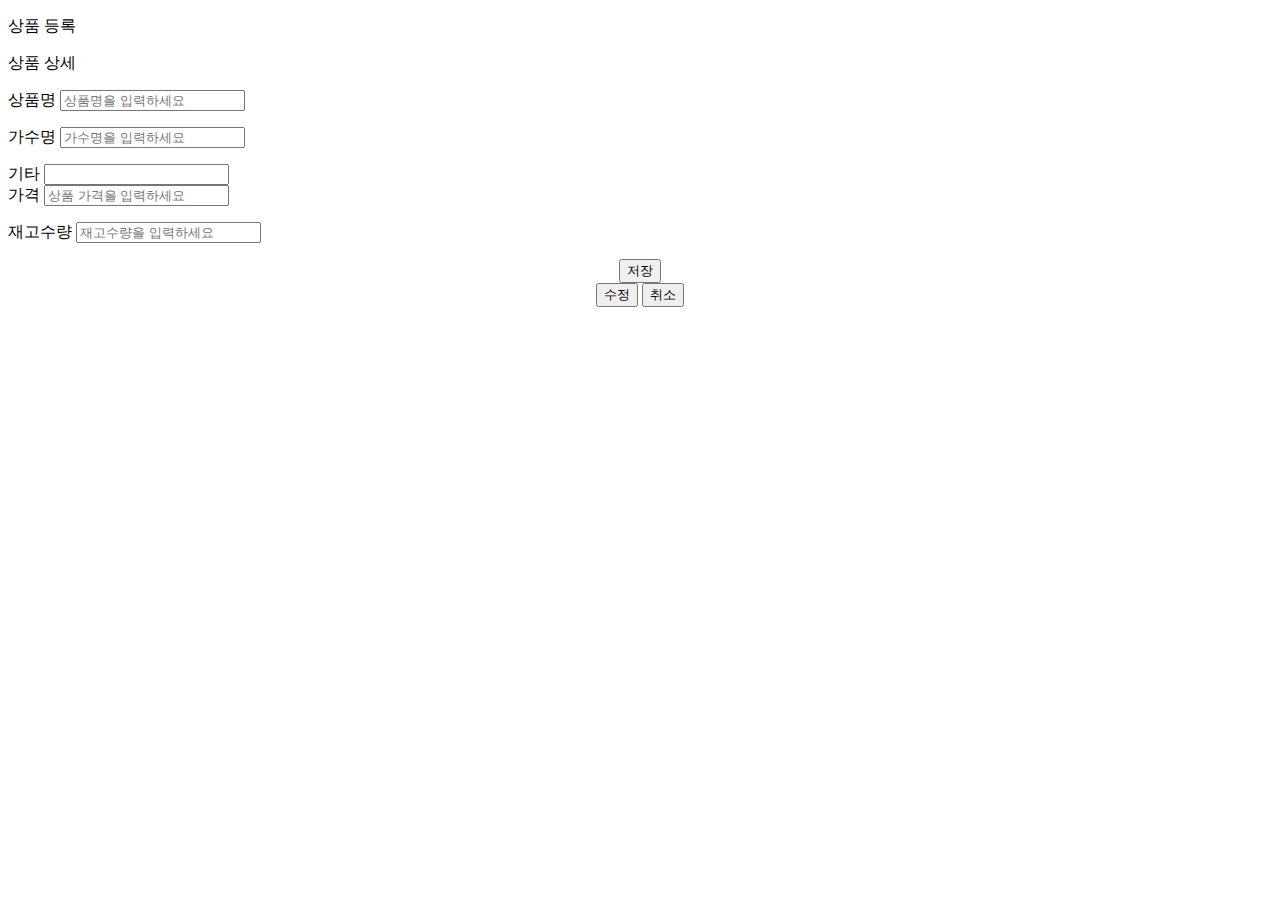
==== src/main/resources/templates/items/albumForm.html @ 4a6ec508 "#10 아이템 상세보기 구현" ====
<!DOCTYPE html>
<html xmlns:th="http://www.thymeleaf.org"
      xmlns:layout="http://www.ultraq.net.nz/thymeleaf/layout"
      layout:decorate="~{layouts/default_layout}"
>
<body>
<div layout:fragment="content" class="mainWrapper">
  <form role="form" th:object="${album}" method="post">
    <!-- id 여부에 따라 등록, 수정 구분 -->
    <p class="h2" th:if="${#strings.isEmpty(album.id)}">상품 등록</p>
    <p class="h2" th:unless="${#strings.isEmpty(album.id)}">상품 상세</p>
    <input type="hidden" th:field="*{id}">

    <div th:if="${#fields.hasGlobalErrors()}">
      <div class="alert alert-danger" role="alert" th:each="err : ${#fields.globalErrors()}" th:text="${err}" />
    </div>
    <div class="form-group">
      <label th:for="name"> 상품명
        <input type="text" th:field="*{name}" class="form-control"
               placeholder="상품명을 입력하세요"
               th:class="${#fields.hasErrors('name')} ? 'form-control is-invalid' : 'form-control'">
      </label>
      <p class="invalid-feedback" th:if="${#fields.hasErrors('name')}" th:errors="*{name}"></p>
    </div>
    <div class="form-group">
      <label th:for="artist"> 가수명
        <input type="text" th:field="*{artist}" class="form-control"
               placeholder="가수명을 입력하세요"
               th:class="${#fields.hasErrors('artist')} ? 'form-control is-invalid' : 'form-control'">
      </label>
      <p class="invalid-feedback" th:if="${#fields.hasErrors('artist')}" th:errors="*{artist}"></p>
    </div>
    <div class="form-group">
      <label th:for="etc"> 기타
        <input type="text" th:field="*{etc}" class="form-control">
      </label>
    </div>
    <div class="form-group">
      <label th:for="price"> 가격
        <input type="text" th:field="*{price}" class="form-control"
               placeholder="상품 가격을 입력하세요"
               th:class="${#fields.hasErrors('price')} ? 'form-control is-invalid' : 'form-control'">
      </label>
      <p class="invalid-feedback" th:if="${#fields.hasErrors('price')}" th:errors="*{price}"></p>
    </div>
    <div class="form-group">
      <label th:for="stockQuantity"> 재고수량
        <input type="text" th:field="*{stockQuantity}" class="form-control"
               placeholder="재고수량을 입력하세요"
               th:class="${#fields.hasErrors('stockQuantity')} ? 'form-control is-invalid' : 'form-control'">
      </label>
      <p class="invalid-feedback" th:if="${#fields.hasErrors('stockQuantity')}" th:errors="*{stockQuantity}"></p>
    </div>

    <div th:if="${#strings.isEmpty(album.id)}" style="text-align: center">
      <button th:formaction="@{/v2/items/new/album}" type="submit"
              class="btn btn-primary">저장</button>
    </div>

    <div th:unless="${#strings.isEmpty(album.id)}" style="text-align: center">
      <button th:formaction="@{'/v2/items/update/'+${album.id}}" type="submit"
              class="btn btn-primary">수정</button>
      <button type="button" class="btn btn-light"
              th:onclick="|location.href='@{/v2/items}'|">취소</button>
    </div>
  </form>
</div>
</body>
</html>
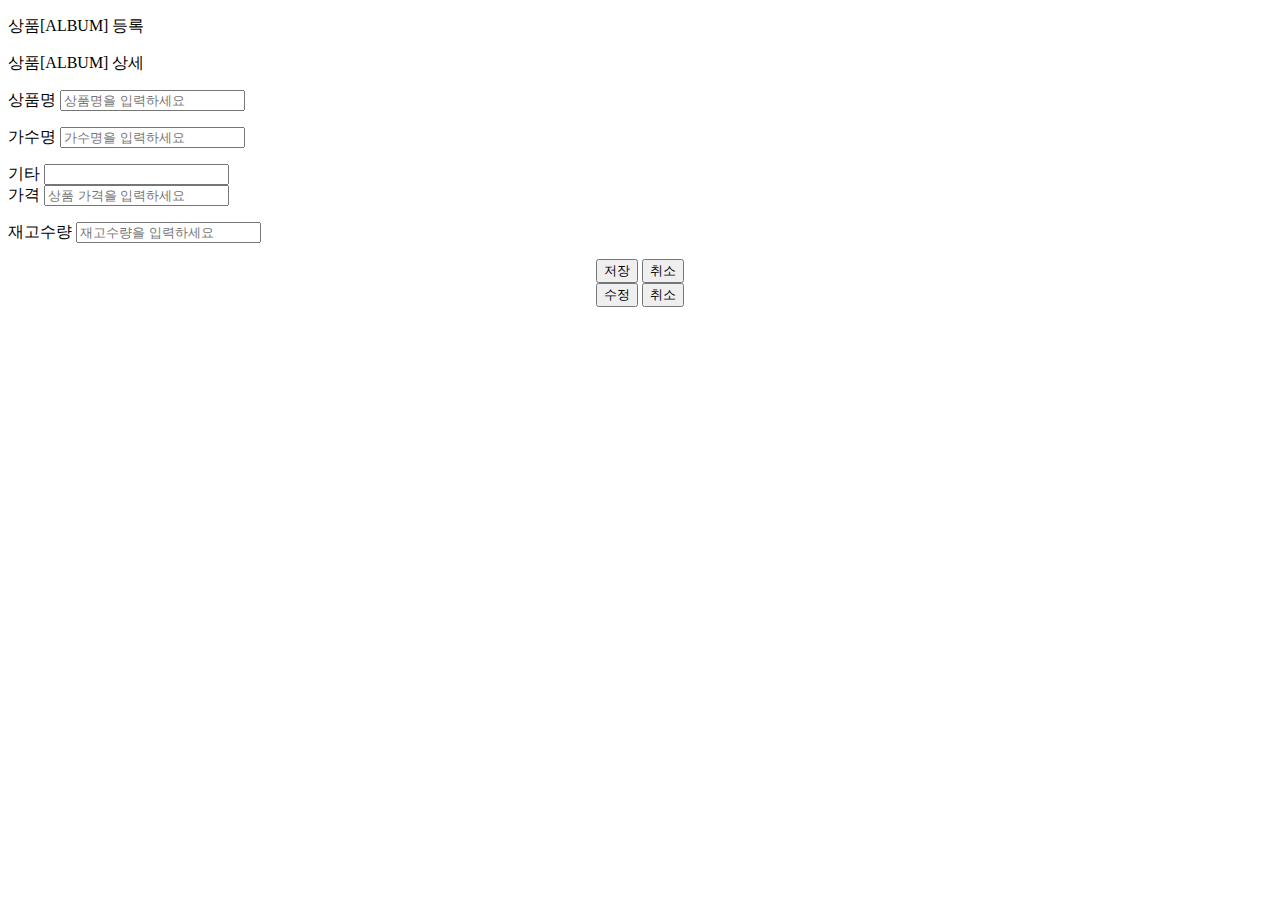
==== commit afb393e6: "#10 상품 등록 구현" ====
--- a/src/main/resources/templates/items/albumForm.html
+++ b/src/main/resources/templates/items/albumForm.html
@@ -7,54 +7,51 @@
 <div layout:fragment="content" class="mainWrapper">
   <form role="form" th:object="${album}" method="post">
     <!-- id 여부에 따라 등록, 수정 구분 -->
-    <p class="h2" th:if="${#strings.isEmpty(album.id)}">상품 등록</p>
-    <p class="h2" th:unless="${#strings.isEmpty(album.id)}">상품 상세</p>
+    <p class="h2" th:if="${#strings.isEmpty(album.id)}">상품[ALBUM] 등록</p>
+    <p class="h2" th:unless="${#strings.isEmpty(album.id)}">상품[ALBUM] 상세</p>
     <input type="hidden" th:field="*{id}">
 
     <div th:if="${#fields.hasGlobalErrors()}">
       <div class="alert alert-danger" role="alert" th:each="err : ${#fields.globalErrors()}" th:text="${err}" />
     </div>
     <div class="form-group">
-      <label th:for="name"> 상품명
-        <input type="text" th:field="*{name}" class="form-control"
-               placeholder="상품명을 입력하세요"
-               th:class="${#fields.hasErrors('name')} ? 'form-control is-invalid' : 'form-control'">
-      </label>
+      <label th:for="name">상품명</label>
+      <input type="text" th:field="*{name}" class="form-control"
+             placeholder="상품명을 입력하세요"
+             th:class="${#fields.hasErrors('name')} ? 'form-control is-invalid' : 'form-control'">
       <p class="invalid-feedback" th:if="${#fields.hasErrors('name')}" th:errors="*{name}"></p>
     </div>
     <div class="form-group">
-      <label th:for="artist"> 가수명
-        <input type="text" th:field="*{artist}" class="form-control"
-               placeholder="가수명을 입력하세요"
-               th:class="${#fields.hasErrors('artist')} ? 'form-control is-invalid' : 'form-control'">
-      </label>
+      <label th:for="artist">가수명</label>
+      <input type="text" th:field="*{artist}" class="form-control"
+             placeholder="가수명을 입력하세요"
+             th:class="${#fields.hasErrors('artist')} ? 'form-control is-invalid' : 'form-control'">
       <p class="invalid-feedback" th:if="${#fields.hasErrors('artist')}" th:errors="*{artist}"></p>
     </div>
     <div class="form-group">
-      <label th:for="etc"> 기타
-        <input type="text" th:field="*{etc}" class="form-control">
-      </label>
+      <label th:for="etc">기타</label>
+      <input type="text" th:field="*{etc}" class="form-control">
     </div>
     <div class="form-group">
-      <label th:for="price"> 가격
-        <input type="text" th:field="*{price}" class="form-control"
-               placeholder="상품 가격을 입력하세요"
-               th:class="${#fields.hasErrors('price')} ? 'form-control is-invalid' : 'form-control'">
-      </label>
+      <label th:for="price">가격</label>
+      <input type="text" th:field="*{price}" class="form-control"
+             placeholder="상품 가격을 입력하세요"
+             th:class="${#fields.hasErrors('price')} ? 'form-control is-invalid' : 'form-control'">
       <p class="invalid-feedback" th:if="${#fields.hasErrors('price')}" th:errors="*{price}"></p>
     </div>
     <div class="form-group">
-      <label th:for="stockQuantity"> 재고수량
-        <input type="text" th:field="*{stockQuantity}" class="form-control"
-               placeholder="재고수량을 입력하세요"
-               th:class="${#fields.hasErrors('stockQuantity')} ? 'form-control is-invalid' : 'form-control'">
-      </label>
+      <label th:for="stockQuantity">재고수량</label>
+      <input type="text" th:field="*{stockQuantity}" class="form-control"
+             placeholder="재고수량을 입력하세요"
+             th:class="${#fields.hasErrors('stockQuantity')} ? 'form-control is-invalid' : 'form-control'">
       <p class="invalid-feedback" th:if="${#fields.hasErrors('stockQuantity')}" th:errors="*{stockQuantity}"></p>
     </div>
 
     <div th:if="${#strings.isEmpty(album.id)}" style="text-align: center">
       <button th:formaction="@{/v2/items/new/album}" type="submit"
               class="btn btn-primary">저장</button>
+      <button type="button" class="btn btn-light"
+              th:onclick="|location.href='@{/}'|">취소</button>
     </div>
 
     <div th:unless="${#strings.isEmpty(album.id)}" style="text-align: center">
